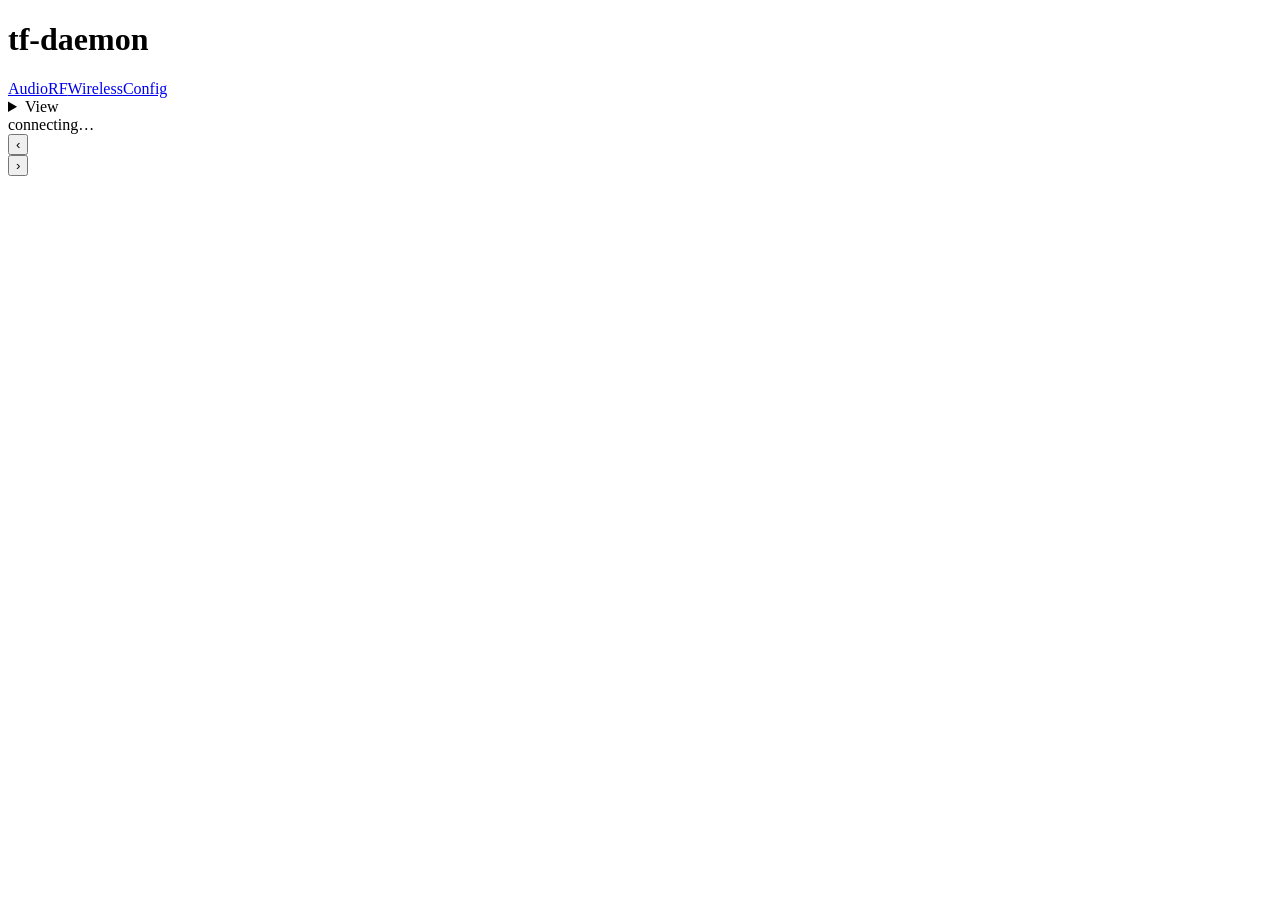
==== tf_daemon/static/index.html @ c3ae6c52 "EQ editing like TF StageMix: toolbar, undo, A/B, double-tap, pinch, LPF - EQ toolbar over the spectr" ====
<!doctype html>
<html lang="en">
<head>
  <meta charset="utf-8">
  <meta name="viewport" content="width=device-width, initial-scale=1">
  <title>tf-daemon</title>
  <link rel="stylesheet" href="/static/style.css">
</head>
<body>
  <header>
    <h1>tf-daemon</h1>
    <nav class="tabs" aria-label="Pages"><a href="/" aria-current="page">Audio</a><a href="/rf">RF</a><a href="/qlxd">Wireless</a><a href="/config">Config</a></nav>
    <details class="menu" id="view-menu">
      <summary>View</summary>
      <div class="menu-panel">
        <fieldset class="seg" id="layout">
          <legend>Layout</legend>
          <label><input type="radio" name="layout" value="spectrum" checked> Spectrum</label>
          <label><input type="radio" name="layout" value="both"> Both</label>
          <label><input type="radio" name="layout" value="waterfall"> Waterfall</label>
        </fieldset>
        <fieldset>
          <legend>Traces</legend>
          <label><input type="checkbox" id="show-avg" checked> Average</label>
          <label><input type="checkbox" id="show-live" checked> Real-time</label>
          <label><input type="checkbox" id="show-peak" checked> Peak hold</label>
        </fieldset>
        <label class="menu-row">Range
          <select id="range">
            <option value="auto" selected>Auto</option>
            <option value="-90,-10">−90…−10 dB</option>
            <option value="-80,0">−80…0 dB</option>
            <option value="-70,-20">−70…−20 dB</option>
            <option value="-130,0">−130…0 dB (noise floor)</option>
          </select>
        </label>
        <fieldset>
          <legend>Waterfall</legend>
          <label class="menu-row">History
            <select id="wf-span">
              <option value="10">10 s</option>
              <option value="30">30 s</option>
              <option value="60">1 min</option>
              <option value="120">2 min</option>
              <option value="300">5 min</option>
            </select>
          </label>
          <label class="menu-row">Source
            <select id="wf-source">
              <option value="live">Real-time</option>
              <option value="avg">Average (3 s)</option>
            </select>
          </label>
        </fieldset>
        <fieldset>
          <legend>Show</legend>
          <label><input type="checkbox" id="show-rings" checked> Rings</label>
          <label id="console-toggle" hidden><input type="checkbox" id="show-console" checked> Console</label>
          <label id="eq-toggle" hidden title="EQ set on the console for this channel (read-only; curve is approximate)"><input type="checkbox" id="show-eq"> EQ</label>
        </fieldset>
        <button id="reset-peak" type="button">Reset peak hold</button>
      </div>
    </details>
    <button id="mic-check" class="mic-btn" type="button" aria-expanded="false" hidden>Mic check</button>
    <div class="status">
      <button id="ring-alert" class="ring-alert" type="button" hidden></button>
      <div id="conn" class="conn" title="Connection">connecting…</div>
    </div>
  </header>
  <div class="chbar">
    <nav id="banks" class="seg" aria-label="Channel bank"></nav>
    <button id="ch-prev" class="ch-step" type="button" aria-label="Previous channel" title="Previous channel">&#8249;</button>
    <nav id="channels" aria-label="Channel"></nav>
    <button id="ch-next" class="ch-step" type="button" aria-label="Next channel" title="Next channel">&#8250;</button>
  </div>
  <div class="workspace">
    <main class="split">
      <div class="pane spectrum" id="spec-pane">
        <canvas id="spectrum" aria-label="Spectrum analyzer"></canvas>
      </div>
      <div class="pane waterfall" id="wf-pane" hidden>
        <canvas id="waterfall" aria-label="Waterfall"></canvas>
      </div>
      <div id="readout" class="readout"></div>
      <div id="eq-bar" class="eq-bar" role="toolbar" aria-label="EQ" hidden></div>
      <button id="console-btn" class="console-btn" type="button" aria-label="Console sidebar" aria-pressed="true" hidden>
        <svg viewBox="0 0 16 16" width="16" height="16" aria-hidden="true"><path d="M3 2v12M8 2v12M13 2v12" stroke="currentColor" stroke-width="1.2" fill="none"/><rect x="1.5" y="9" width="3" height="2" rx=".5"/><rect x="6.5" y="4" width="3" height="2" rx=".5"/><rect x="11.5" y="7" width="3" height="2" rx=".5"/></svg>
      </button>
      <div id="ring-list" class="ring-list" hidden></div>
      <div id="vocal-panel" class="vocal-panel" hidden></div>
    </main>
    <aside id="console-panel" class="console-panel" aria-label="Console channel" hidden></aside>
  </div>
  <footer id="info"></footer>
  <script src="/static/nav.js"></script>
  <script type="module" src="/static/app.js"></script>
</body>
</html>
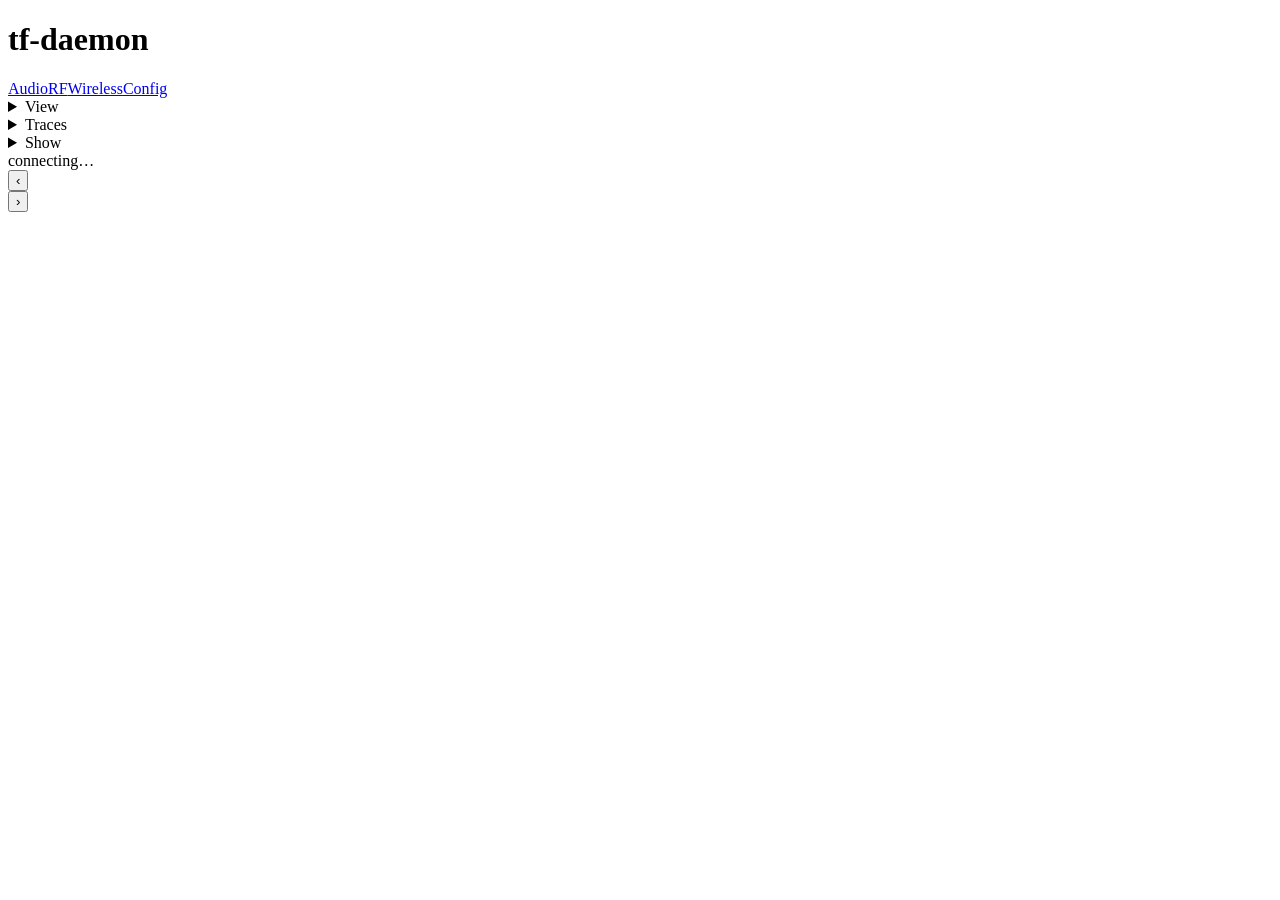
==== commit 45705208: "View / Traces / Show menus; EQ "Compare with before" made reliable The one View menu held everything" ====
--- a/tf_daemon/static/index.html
+++ b/tf_daemon/static/index.html
@@ -10,58 +10,79 @@
   <header>
     <h1>tf-daemon</h1>
     <nav class="tabs" aria-label="Pages"><a href="/" aria-current="page">Audio</a><a href="/rf">RF</a><a href="/qlxd">Wireless</a><a href="/config">Config</a></nav>
-    <details class="menu" id="view-menu">
-      <summary>View</summary>
-      <div class="menu-panel">
-        <fieldset class="seg" id="layout">
-          <legend>Layout</legend>
-          <label><input type="radio" name="layout" value="spectrum" checked> Spectrum</label>
-          <label><input type="radio" name="layout" value="both"> Both</label>
-          <label><input type="radio" name="layout" value="waterfall"> Waterfall</label>
-        </fieldset>
-        <fieldset>
-          <legend>Traces</legend>
-          <label><input type="checkbox" id="show-avg" checked> Average</label>
-          <label><input type="checkbox" id="show-live" checked> Real-time</label>
-          <label><input type="checkbox" id="show-peak" checked> Peak hold</label>
-        </fieldset>
-        <label class="menu-row">Range
-          <select id="range">
-            <option value="auto" selected>Auto</option>
-            <option value="-90,-10">−90…−10 dB</option>
-            <option value="-80,0">−80…0 dB</option>
-            <option value="-70,-20">−70…−20 dB</option>
-            <option value="-130,0">−130…0 dB (noise floor)</option>
-          </select>
-        </label>
-        <fieldset>
-          <legend>Waterfall</legend>
-          <label class="menu-row">History
-            <select id="wf-span">
-              <option value="10">10 s</option>
-              <option value="30">30 s</option>
-              <option value="60">1 min</option>
-              <option value="120">2 min</option>
-              <option value="300">5 min</option>
+    <div class="menus">
+      <details class="menu" id="view-menu">
+        <summary>View</summary>
+        <div class="menu-panel">
+          <fieldset>
+            <legend>Layout</legend>
+            <div class="seg-row" id="layout" role="radiogroup" aria-label="Layout">
+              <label><input type="radio" name="layout" value="spectrum" checked><span>Spectrum</span></label>
+              <label><input type="radio" name="layout" value="both"><span>Both</span></label>
+              <label><input type="radio" name="layout" value="waterfall"><span>Waterfall</span></label>
+            </div>
+          </fieldset>
+          <label class="menu-row" title="Level scale of the spectrum and the waterfall's colours">Range
+            <select id="range">
+              <option value="auto" selected>Auto</option>
+              <option value="-90,-10">−90…−10 dB</option>
+              <option value="-80,0">−80…0 dB</option>
+              <option value="-70,-20">−70…−20 dB</option>
+              <option value="-130,0">−130…0 dB (noise floor)</option>
             </select>
           </label>
-          <label class="menu-row">Source
-            <select id="wf-source">
-              <option value="live">Real-time</option>
-              <option value="avg">Average (3 s)</option>
-            </select>
-          </label>
-        </fieldset>
-        <fieldset>
-          <legend>Show</legend>
-          <label><input type="checkbox" id="show-rings" checked> Rings</label>
-          <label id="console-toggle" hidden><input type="checkbox" id="show-console" checked> Console</label>
-          <label id="eq-toggle" hidden title="EQ set on the console for this channel (read-only; curve is approximate)"><input type="checkbox" id="show-eq"> EQ</label>
-        </fieldset>
-        <button id="reset-peak" type="button">Reset peak hold</button>
-      </div>
-    </details>
-    <button id="mic-check" class="mic-btn" type="button" aria-expanded="false" hidden>Mic check</button>
+          <fieldset id="wf-opts">
+            <legend>Waterfall</legend>
+            <label class="menu-row">History
+              <select id="wf-span">
+                <option value="10">10 s</option>
+                <option value="30">30 s</option>
+                <option value="60">1 min</option>
+                <option value="120">2 min</option>
+                <option value="300">5 min</option>
+              </select>
+            </label>
+            <label class="menu-row">Source
+              <select id="wf-source">
+                <option value="live">Real-time</option>
+                <option value="avg">Average (3 s)</option>
+              </select>
+            </label>
+          </fieldset>
+        </div>
+      </details>
+      <details class="menu" id="trace-menu">
+        <summary>Traces</summary>
+        <div class="menu-panel">
+          <fieldset id="spec-opts">
+            <legend>Spectrum traces</legend>
+            <label><input type="checkbox" id="show-live" checked><i class="swatch rta"></i> Real-time</label>
+            <label><input type="checkbox" id="show-avg" checked><i class="swatch avg"></i> Average</label>
+            <div class="menu-row">
+              <label><input type="checkbox" id="show-peak" checked><i class="swatch peak"></i> Peak hold</label>
+              <button id="reset-peak" class="menu-mini" type="button" title="Clear the peak-hold trace for this input">Reset</button>
+            </div>
+          </fieldset>
+        </div>
+      </details>
+      <details class="menu" id="show-menu">
+        <summary>Show</summary>
+        <div class="menu-panel">
+          <fieldset>
+            <legend>On the plot</legend>
+            <label title="Ring / feedback markers on the spectrum and waterfall"><input type="checkbox" id="show-rings" checked> Ring markers</label>
+            <label id="eq-toggle" hidden title="The EQ set on the console for this channel"><input type="checkbox" id="show-eq"><i class="swatch eq"></i> Desk EQ</label>
+            <label id="vocal-toggle" hidden title="The vocal assist's suggested EQ, after a mic check"><input type="checkbox" id="show-vocal" checked><i class="swatch vocal"></i> Suggested EQ</label>
+          </fieldset>
+          <fieldset>
+            <legend>Panels</legend>
+            <label id="console-toggle" hidden><input type="checkbox" id="show-console" checked> Console sidebar</label>
+            <label title="The list of rings heard on any input"><input type="checkbox" id="show-ring-list" checked> Ring list</label>
+          </fieldset>
+        </div>
+      </details>
+      <button id="mic-check" class="mic-btn" type="button" aria-expanded="false" hidden>Mic check</button>
+    </div>
     <div class="status">
       <button id="ring-alert" class="ring-alert" type="button" hidden></button>
       <div id="conn" class="conn" title="Connection">connecting…</div>
@@ -88,6 +109,7 @@
       </button>
       <div id="ring-list" class="ring-list" hidden></div>
       <div id="vocal-panel" class="vocal-panel" hidden></div>
+      <div id="strip-panel" class="strip-panel" role="dialog" aria-label="Channel processing" hidden></div>
     </main>
     <aside id="console-panel" class="console-panel" aria-label="Console channel" hidden></aside>
   </div>
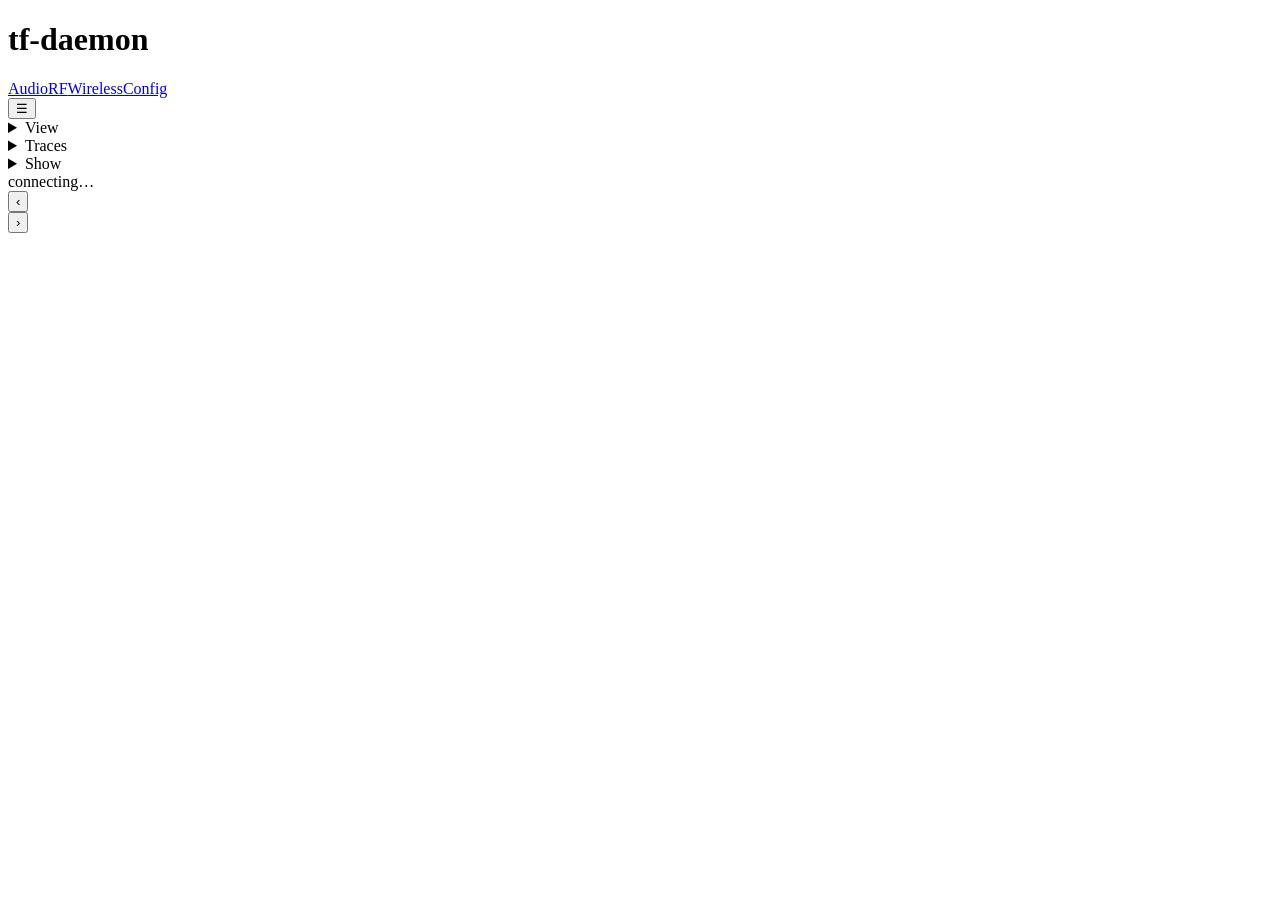
==== commit afc34dad: "UI and keyboard: ring labels and list, channel tiles, phone bar, / palette, ? help Audio page - Ring" ====
--- a/tf_daemon/static/index.html
+++ b/tf_daemon/static/index.html
@@ -10,7 +10,8 @@
   <header>
     <h1>tf-daemon</h1>
     <nav class="tabs" aria-label="Pages"><a href="/" aria-current="page">Audio</a><a href="/rf">RF</a><a href="/qlxd">Wireless</a><a href="/config">Config</a></nav>
-    <div class="menus">
+    <button id="menus-btn" class="menus-btn" type="button" aria-expanded="false" aria-controls="menus" aria-label="Menus" title="View, Traces, Show, Mic check">&#9776;</button>
+    <div class="menus" id="menus">
       <details class="menu" id="view-menu">
         <summary>View</summary>
         <div class="menu-panel">
@@ -114,7 +115,7 @@
     <aside id="console-panel" class="console-panel" aria-label="Console channel" hidden></aside>
   </div>
   <footer id="info"></footer>
-  <script src="/static/nav.js"></script>
+  <script type="module" src="/static/keys.js"></script>
   <script type="module" src="/static/app.js"></script>
 </body>
 </html>
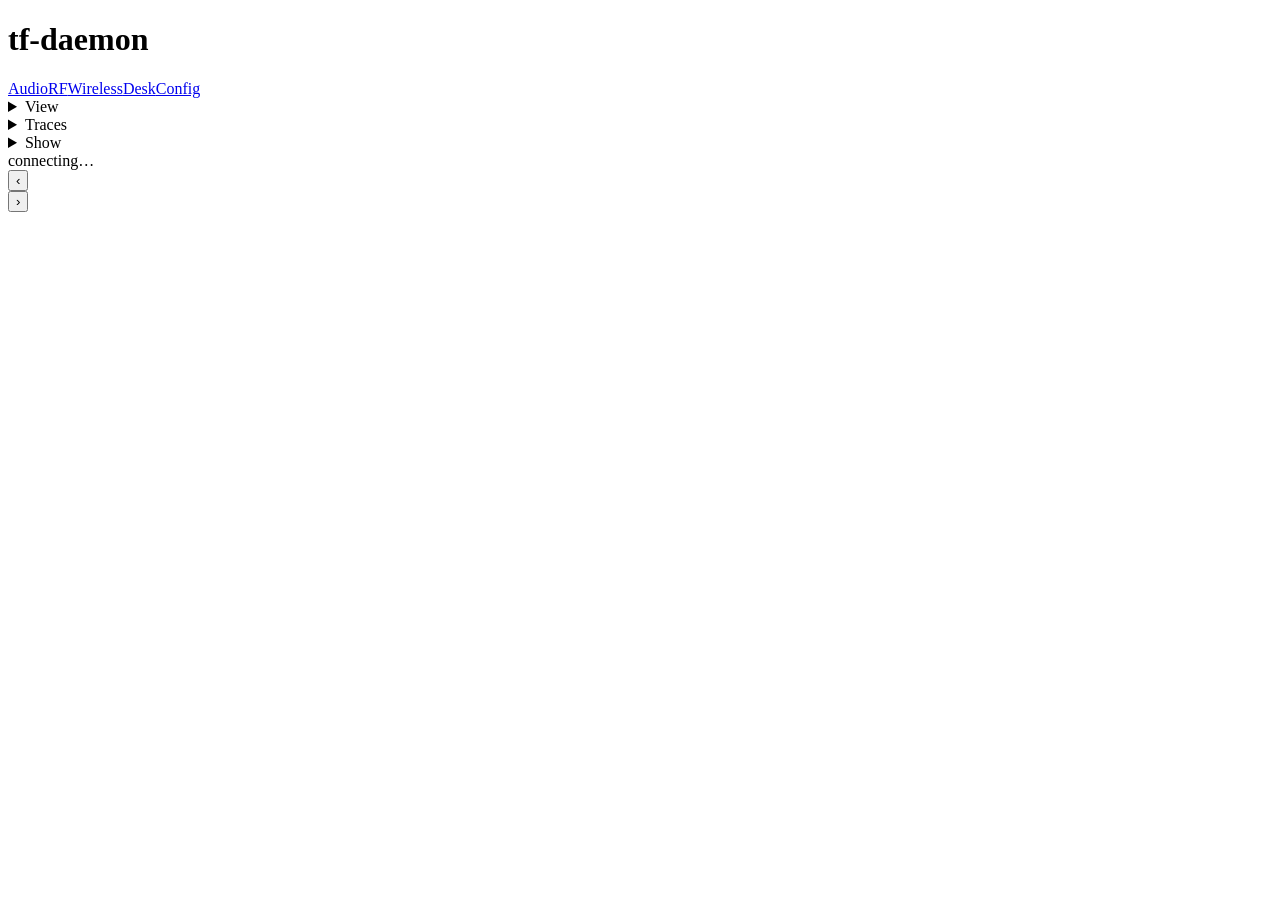
==== commit b97d1556: "Desk page: scenes (list, current, confirmed recall), USB recorder (read-only), FX / insert FX and de" ====
--- a/tf_daemon/static/index.html
+++ b/tf_daemon/static/index.html
@@ -9,9 +9,8 @@
 <body>
   <header>
     <h1>tf-daemon</h1>
-    <nav class="tabs" aria-label="Pages"><a href="/" aria-current="page">Audio</a><a href="/rf">RF</a><a href="/qlxd">Wireless</a><a href="/config">Config</a></nav>
-    <button id="menus-btn" class="menus-btn" type="button" aria-expanded="false" aria-controls="menus" aria-label="Menus" title="View, Traces, Show, Mic check">&#9776;</button>
-    <div class="menus" id="menus">
+    <nav class="tabs" aria-label="Pages"><a href="/" aria-current="page">Audio</a><a href="/rf">RF</a><a href="/qlxd">Wireless</a><a href="/desk">Desk</a><a href="/config">Config</a></nav>
+    <div class="menus">
       <details class="menu" id="view-menu">
         <summary>View</summary>
         <div class="menu-panel">
@@ -115,7 +114,7 @@
     <aside id="console-panel" class="console-panel" aria-label="Console channel" hidden></aside>
   </div>
   <footer id="info"></footer>
-  <script type="module" src="/static/keys.js"></script>
+  <script src="/static/nav.js"></script>
   <script type="module" src="/static/app.js"></script>
 </body>
 </html>
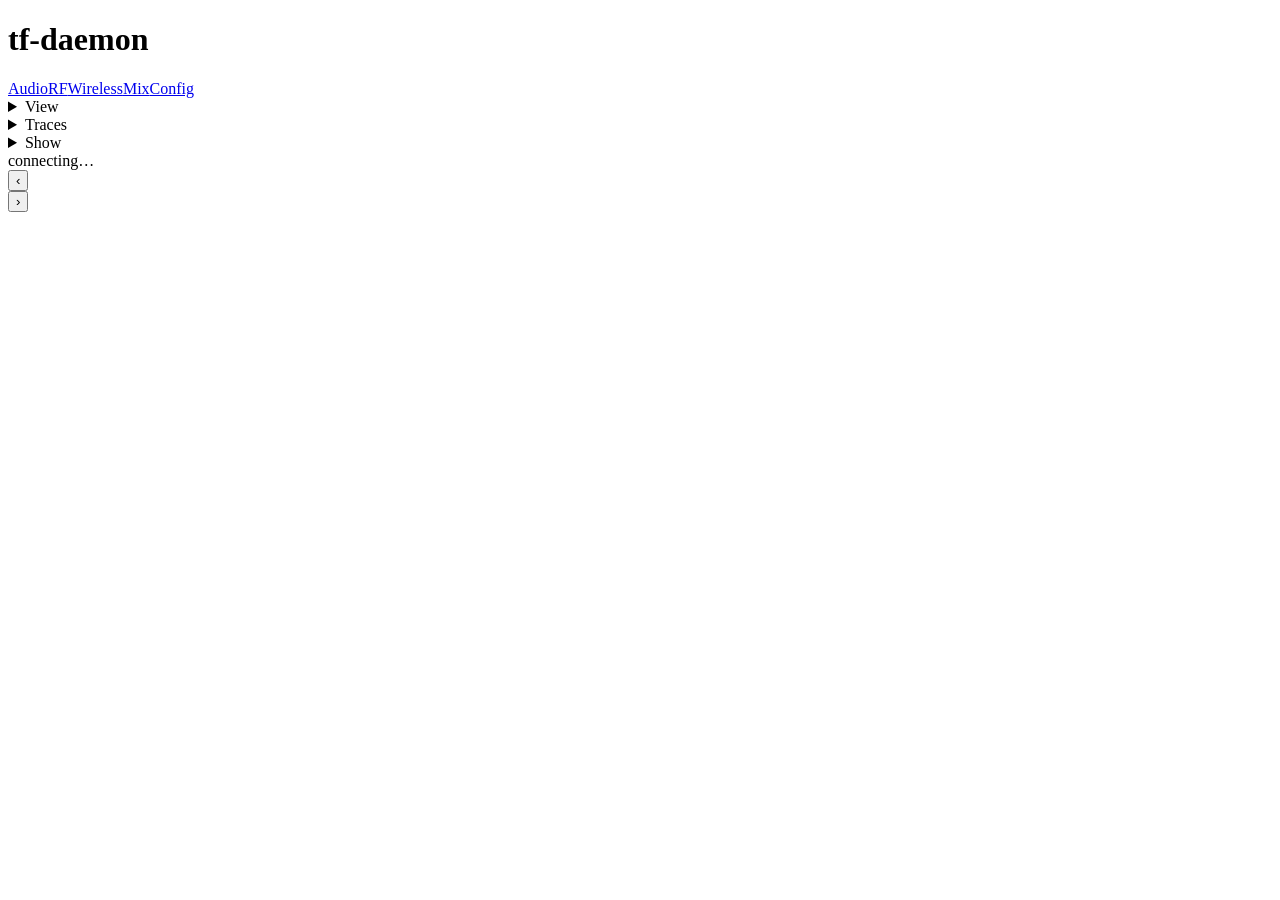
==== commit 25d584b4: "Mix page: AUX / ST / MONO / MATRIX / DCA masters, mute groups, cue, bus GEQ and PEQ; SEND tab from t" ====
--- a/tf_daemon/static/index.html
+++ b/tf_daemon/static/index.html
@@ -9,7 +9,7 @@
 <body>
   <header>
     <h1>tf-daemon</h1>
-    <nav class="tabs" aria-label="Pages"><a href="/" aria-current="page">Audio</a><a href="/rf">RF</a><a href="/qlxd">Wireless</a><a href="/desk">Desk</a><a href="/config">Config</a></nav>
+    <nav class="tabs" aria-label="Pages"><a href="/" aria-current="page">Audio</a><a href="/rf">RF</a><a href="/qlxd">Wireless</a><a href="/mix">Mix</a><a href="/config">Config</a></nav>
     <div class="menus">
       <details class="menu" id="view-menu">
         <summary>View</summary>
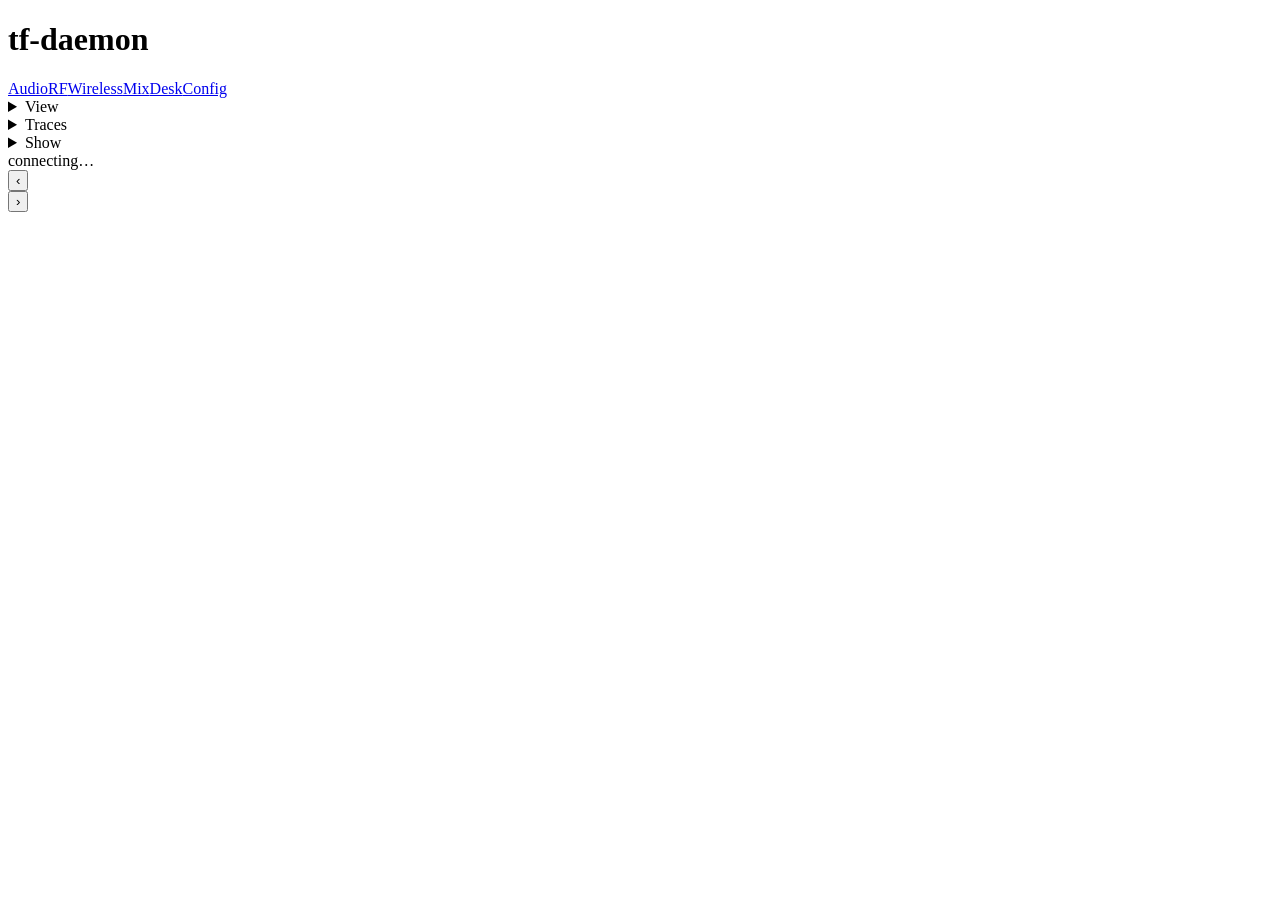
==== commit cf810fc6: "Merge buses (Mix page: masters, DCA, mute groups, cue, sends, GEQ, bus PEQ); split guard route check" ====
--- a/tf_daemon/static/index.html
+++ b/tf_daemon/static/index.html
@@ -9,7 +9,7 @@
 <body>
   <header>
     <h1>tf-daemon</h1>
-    <nav class="tabs" aria-label="Pages"><a href="/" aria-current="page">Audio</a><a href="/rf">RF</a><a href="/qlxd">Wireless</a><a href="/mix">Mix</a><a href="/config">Config</a></nav>
+    <nav class="tabs" aria-label="Pages"><a href="/" aria-current="page">Audio</a><a href="/rf">RF</a><a href="/qlxd">Wireless</a><a href="/mix">Mix</a><a href="/desk">Desk</a><a href="/config">Config</a></nav>
     <div class="menus">
       <details class="menu" id="view-menu">
         <summary>View</summary>
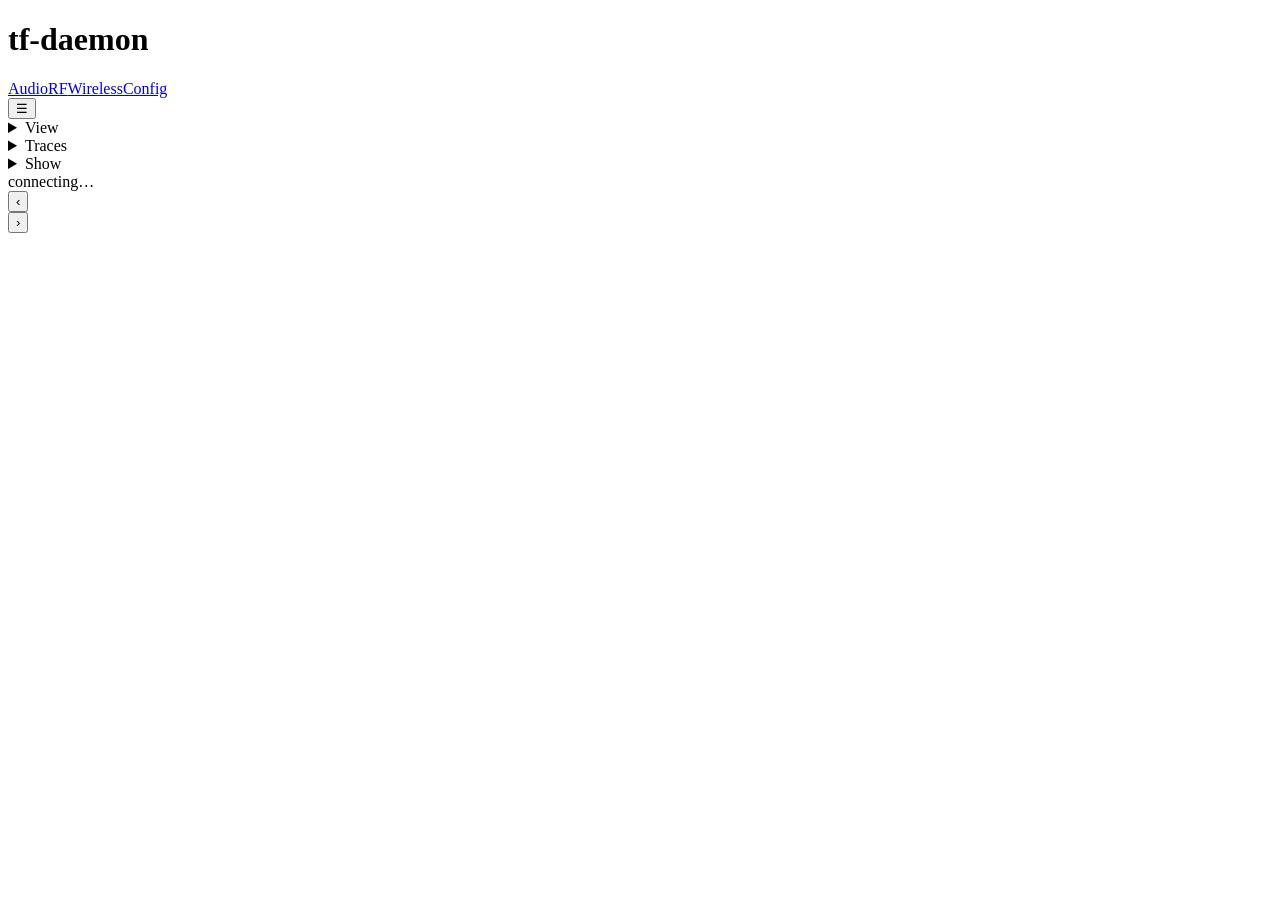
==== commit e29802d4: "Channel bar: scrolling tiles with a minimap; rings point at the input to fix The bank tabs are gone:" ====
--- a/tf_daemon/static/index.html
+++ b/tf_daemon/static/index.html
@@ -9,8 +9,9 @@
 <body>
   <header>
     <h1>tf-daemon</h1>
-    <nav class="tabs" aria-label="Pages"><a href="/" aria-current="page">Audio</a><a href="/rf">RF</a><a href="/qlxd">Wireless</a><a href="/mix">Mix</a><a href="/desk">Desk</a><a href="/config">Config</a></nav>
-    <div class="menus">
+    <nav class="tabs" aria-label="Pages"><a href="/" aria-current="page">Audio</a><a href="/rf">RF</a><a href="/qlxd">Wireless</a><a href="/config">Config</a></nav>
+    <button id="menus-btn" class="menus-btn" type="button" aria-expanded="false" aria-controls="menus" aria-label="Menus" title="View, Traces, Show, Mic check">&#9776;</button>
+    <div class="menus" id="menus">
       <details class="menu" id="view-menu">
         <summary>View</summary>
         <div class="menu-panel">
@@ -89,7 +90,7 @@
     </div>
   </header>
   <div class="chbar">
-    <nav id="banks" class="seg" aria-label="Channel bank"></nav>
+    <div id="minimap" class="minimap" role="presentation"></div>
     <button id="ch-prev" class="ch-step" type="button" aria-label="Previous channel" title="Previous channel">&#8249;</button>
     <nav id="channels" aria-label="Channel"></nav>
     <button id="ch-next" class="ch-step" type="button" aria-label="Next channel" title="Next channel">&#8250;</button>
@@ -114,7 +115,7 @@
     <aside id="console-panel" class="console-panel" aria-label="Console channel" hidden></aside>
   </div>
   <footer id="info"></footer>
-  <script src="/static/nav.js"></script>
+  <script type="module" src="/static/keys.js"></script>
   <script type="module" src="/static/app.js"></script>
 </body>
 </html>
